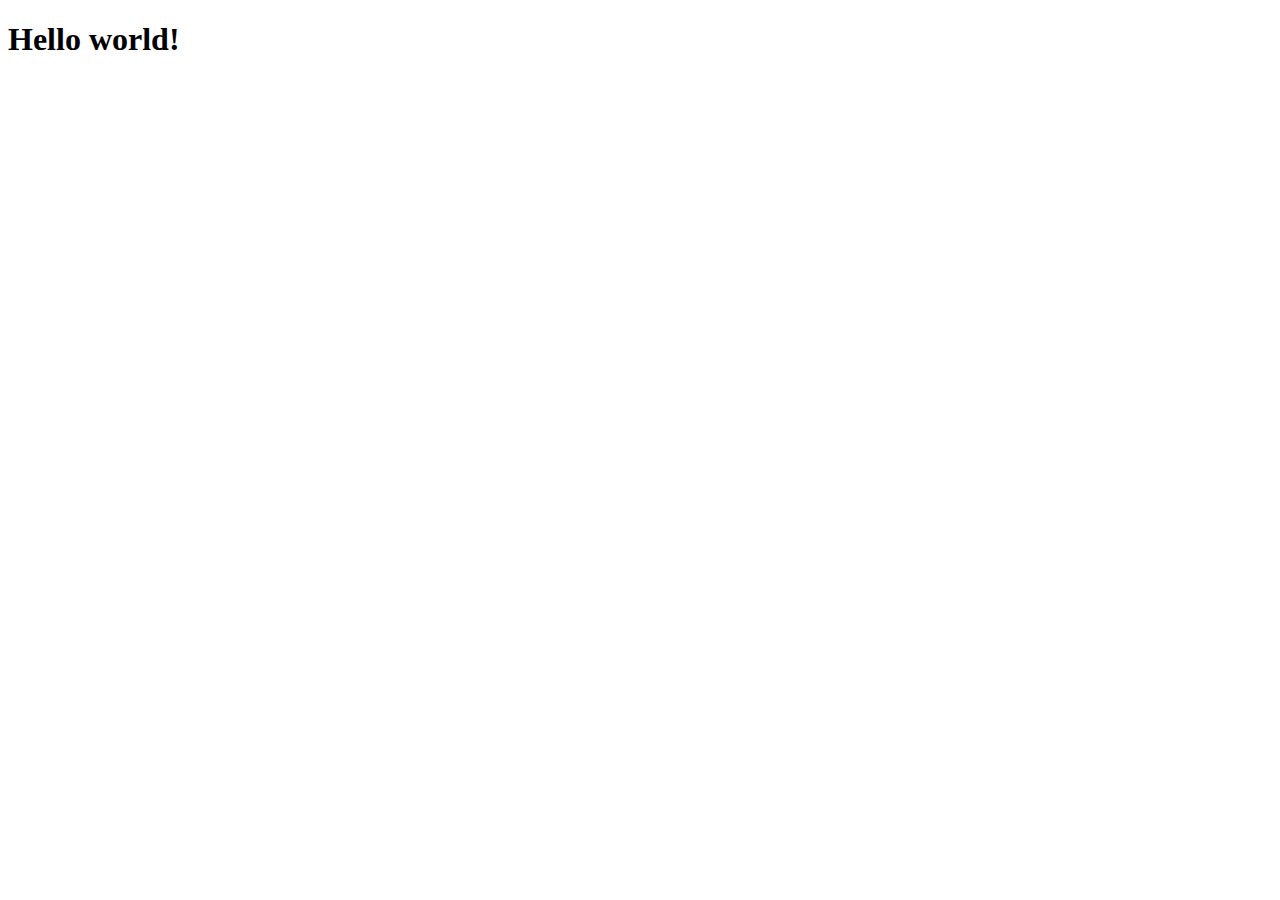
==== site/index.html @ d5be7b4d "setup initial site structure" ====
<!doctype html>
<html>
<head>
    <meta charset="UTF-8">
    <meta name="viewport" content="width=device-width, initial-scale=1.0">
    <link href="/dist/output.css" rel="stylesheet">
</head>
<body>
<h1 class="text-3xl font-bold underline">
    Hello world!
</h1>
</body>
</html>
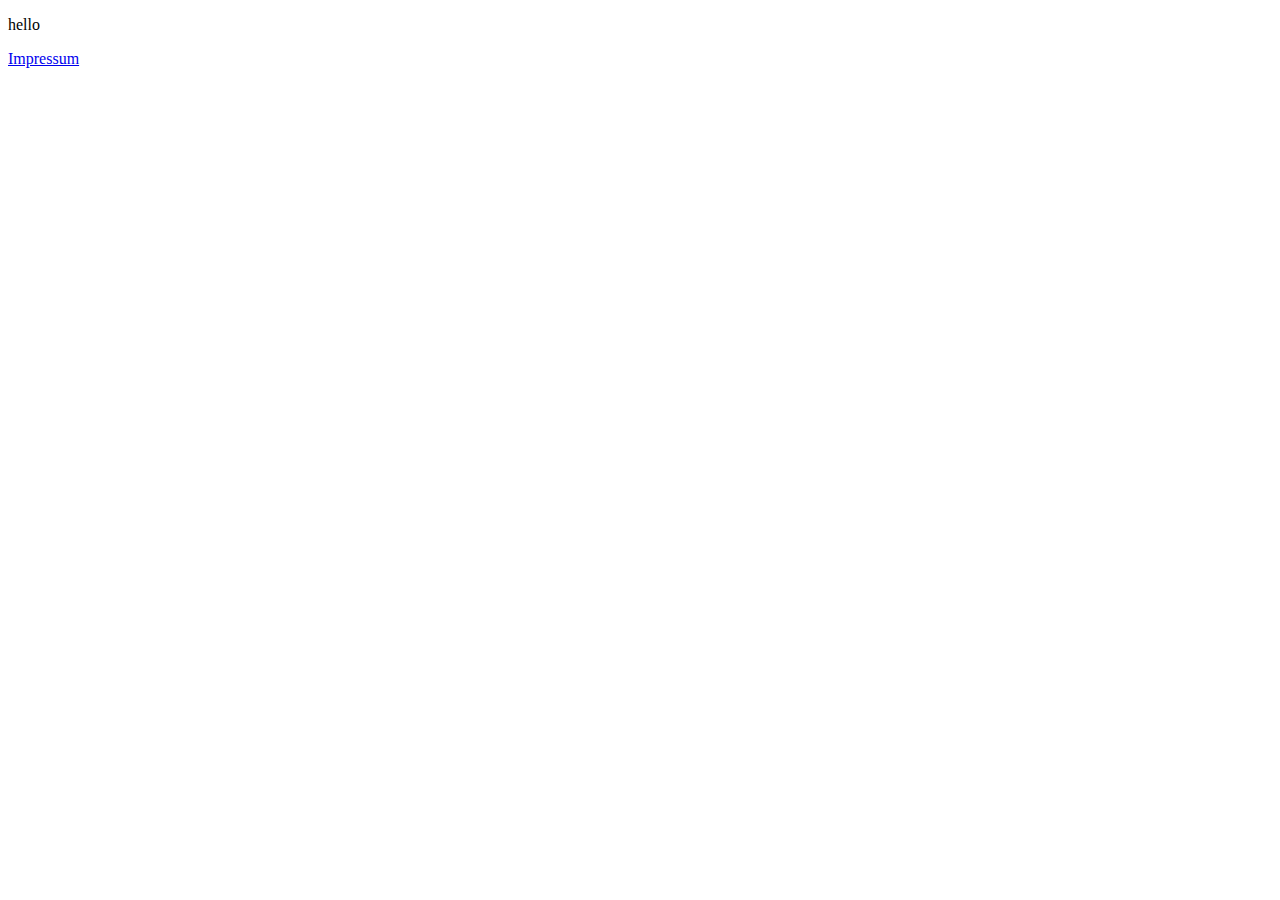
==== commit c159ea8c: "Properly filled head-element of front page Added basic generic content to impress page. Added .htacc" ====
--- a/site/index.html
+++ b/site/index.html
@@ -1,13 +1,40 @@
 <!doctype html>
-<html>
+<html lang="de">
 <head>
+    <title>Website title</title>
+    <meta name="description" content="Description of this website">
     <meta charset="UTF-8">
     <meta name="viewport" content="width=device-width, initial-scale=1.0">
-    <link href="/dist/output.css" rel="stylesheet">
+
+    <!-- Facebook Meta Tags -->
+    <meta property="og:url" content="https://your website url.zzz">
+    <meta property="og:type" content="website">
+    <meta property="og:title" content="Website title">
+    <meta property="og:description" content="Description of this website">
+    <meta property="og:image" content="https://your website url.zzz/ogen-graph-image-1200x800.jpg">
+    <!-- Twitter Meta Tags -->
+    <meta name="twitter:card" content="summary_large_image">
+    <meta property="twitter:domain" content="your website domain.zzz">
+    <meta property="twitter:url" content="https://your website url.zzz">
+    <meta name="twitter:title" content="Website title">
+    <meta name="twitter:description" content="Description of this website">
+    <meta name="twitter:image" content="https://your website url.zzz/ogen-graph-image-1200x800.jpg">
+
+    <!--  <link rel="manifest" href="site.webmanifest">-->
+    <link rel="icon" type="image/png" href="/img/favicon.png" sizes="192x192">
+    <link href="/css/tailwind.min.css" rel="stylesheet">
+    <style>
+        body { }
+    </style>
 </head>
-<body>
-<h1 class="text-3xl font-bold underline">
-    Hello world!
-</h1>
+<body class="bg-white">
+<div class="flex justify-center items-center h-screen">
+    <div class="w-3/4 md:w-1/2 text-center">
+        <p class="text-4xl my-8"content="">hello</p>
+    </div>
+</div>
+<div class="text-center text-sm pb-4">
+    <a href="/impressum">Impressum</a>
+</div>
 </body>
 </html>
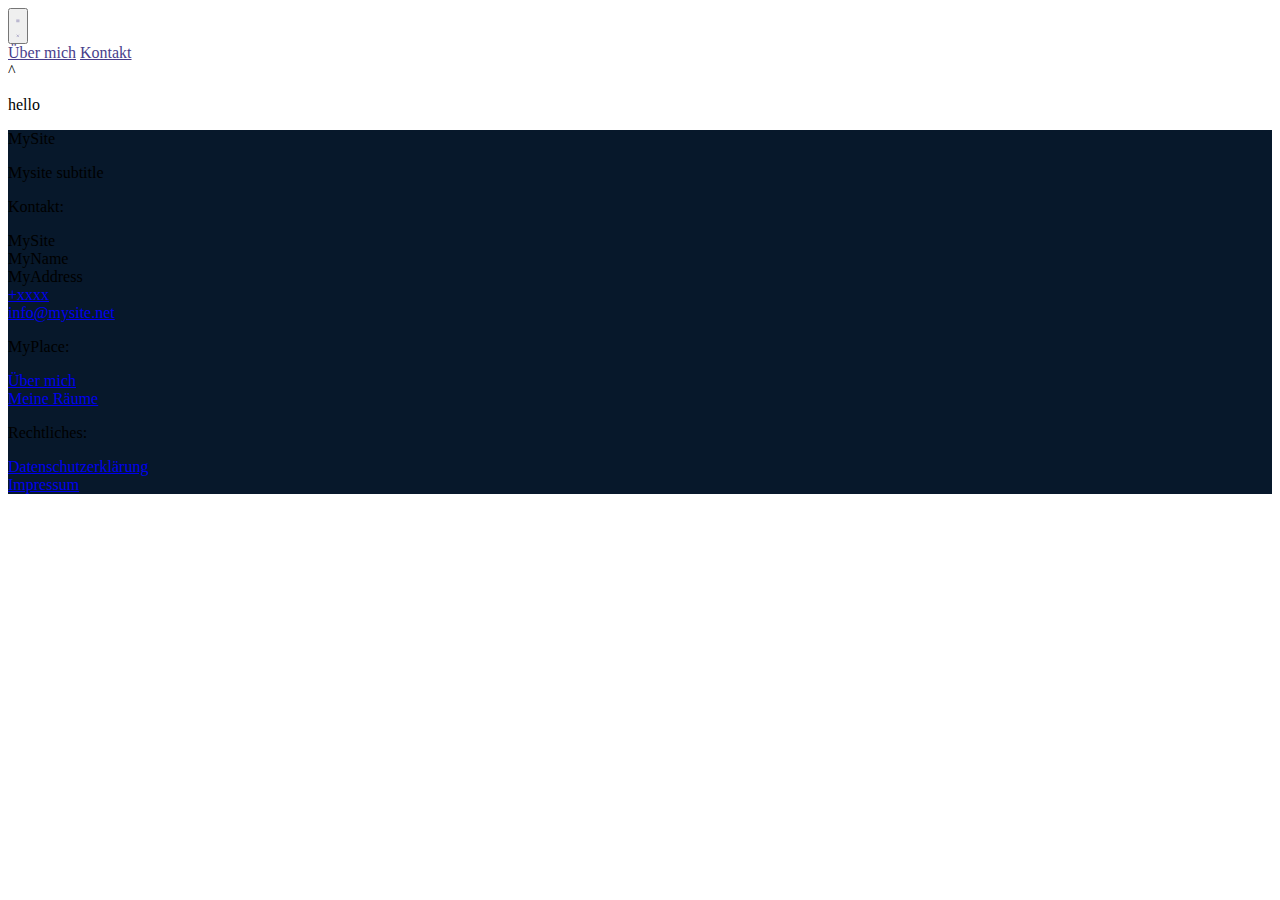
==== commit b5b017ce: "Added menu and footer to template site" ====
--- a/site/index.html
+++ b/site/index.html
@@ -1,5 +1,5 @@
 <!doctype html>
-<html lang="de">
+<html lang="de" class="h-full">
 <head>
     <title>Website title</title>
     <meta name="description" content="Description of this website">
@@ -22,19 +22,104 @@
 
     <!--  <link rel="manifest" href="site.webmanifest">-->
     <link rel="icon" type="image/png" href="/img/favicon.png" sizes="192x192">
-    <link href="/css/tailwind.min.css" rel="stylesheet">
+    <link href="/css/tailwind.css" rel="stylesheet">
     <style>
-        body { }
+        .menuentry {
+            /* Menu icon and entries are colored here to adjust them for background image colors easily */
+            color: darkslateblue;
+            border-color: darkslateblue;
+        }
     </style>
 </head>
-<body class="bg-white">
+
+<body class="bg-white h-full">
+
+<nav class="absolute w-full mt-12 flex justify-end">
+  <div class="mr-8">
+    <div class="md:hidden flex justify-end mb-4">
+      <button id="menu" class="inline-block">
+        <svg xmlns="http://www.w3.org/2000/svg"
+             class="toggle rounded-md border-2 h-7 w-7 menuentry"
+             fill="none" viewBox="0 0 24 24" stroke="currentColor">
+          <path stroke-linecap="round" stroke-width="2" d="M4 6h16M4 12h16M4 18h16"/>
+        </svg>
+        <svg xmlns="http://www.w3.org/2000/svg"
+             class="toggle hidden rounded-md border-2 h-7 w-7 menuentry"
+             fill="none" viewBox="0 0 24 24" stroke="currentColor">
+          <path stroke-linecap="round" stroke-width="2" d="M6 18L18 6M6 6l12 12"/>
+        </svg>
+      </button>
+    </div>
+    <div class="toggle hidden md:block text-xl text-bold text-right">
+      <a href="/ueber-mich/"
+         class="block md:inline-block md:px-3 py-2 menuentry">Über mich</a>
+      <a href="/kontakt"
+         class="block md:inline-block md:px-3 py-2 menuentry">Kontakt</a>
+    </div>
+  </div>
+
+  <div class="fixed bottom-0 right-2 text-white bg-black bg-opacity-60 px-3 pt-2 rounded-t-md cursor-pointer"
+       title="Nach oben" onclick="toTop()">
+    ^
+  </div>
+</nav>
+
 <div class="flex justify-center items-center h-screen">
     <div class="w-3/4 md:w-1/2 text-center">
-        <p class="text-4xl my-8"content="">hello</p>
+        <p class="text-4xl"content="">hello</p>
     </div>
 </div>
-<div class="text-center text-sm pb-4">
-    <a href="/impressum">Impressum</a>
-</div>
+
+<footer class="text-sm px-4 md:px-16 py-16" style="background-color: #07182b;">
+  <div class="section-content flex-grow text-gray-300">
+    <div id="kontakt">
+      <p class="pb-6 text-2xl font-heading font-bold text-white">
+        MySite
+      </p>
+      <p class="pb-6 text-lg font-heading font-bold text-white">
+        Mysite subtitle
+      </p>
+    </div>
+
+    <div class="flex flex-wrap md:flex-nowrap gap-y-3 gap-x-4 font-medium text-sm leading-8">
+      <div class="w-full">
+        <p class="text-lg text-white mb-2">Kontakt:</p>
+        <div class="leading-normal mb-2">
+          MySite<br/>
+          MyName<br/>
+          MyAddress<br/>
+        </div>
+        <a href="tel:+xxxx">+xxxx</a><br/>
+        <a href="mailto:info@mysite.net">info@mysite.net</a>
+      </div>
+
+      <div class="w-full">
+        <p class="text-lg text-white mb-2">MyPlace:</p>
+        <a href="/ueber-mich/">Über mich</a><br/>
+        <a href="/ueber-mich#raeume">Meine Räume</a><br/>
+      </div>
+
+      <div class="w-full">
+        <p class="text-lg text-white mb-2">Rechtliches:</p>
+        <a href="/datenschutz/">Datenschutzerklärung</a><br/>
+        <a href="/impressum/">Impressum</a>
+      </div>
+    </div>
+
+  <script>
+    document.getElementById("menu").onclick = function toggleMenu() {
+      const navToggle = document.getElementsByClassName("toggle");
+      for (let i = 0; i < navToggle.length; i++) {
+        navToggle.item(i).classList.toggle("hidden");
+      }
+    };
+    function toTop() {  // for the sticky scroll button in the lower right corner
+      document.body.scrollTop = 0; // For Safari
+      document.documentElement.scrollTop = 0; // For Chrome, Firefox, IE and Opera
+    }
+  </script>
+
+</footer>
+
 </body>
 </html>
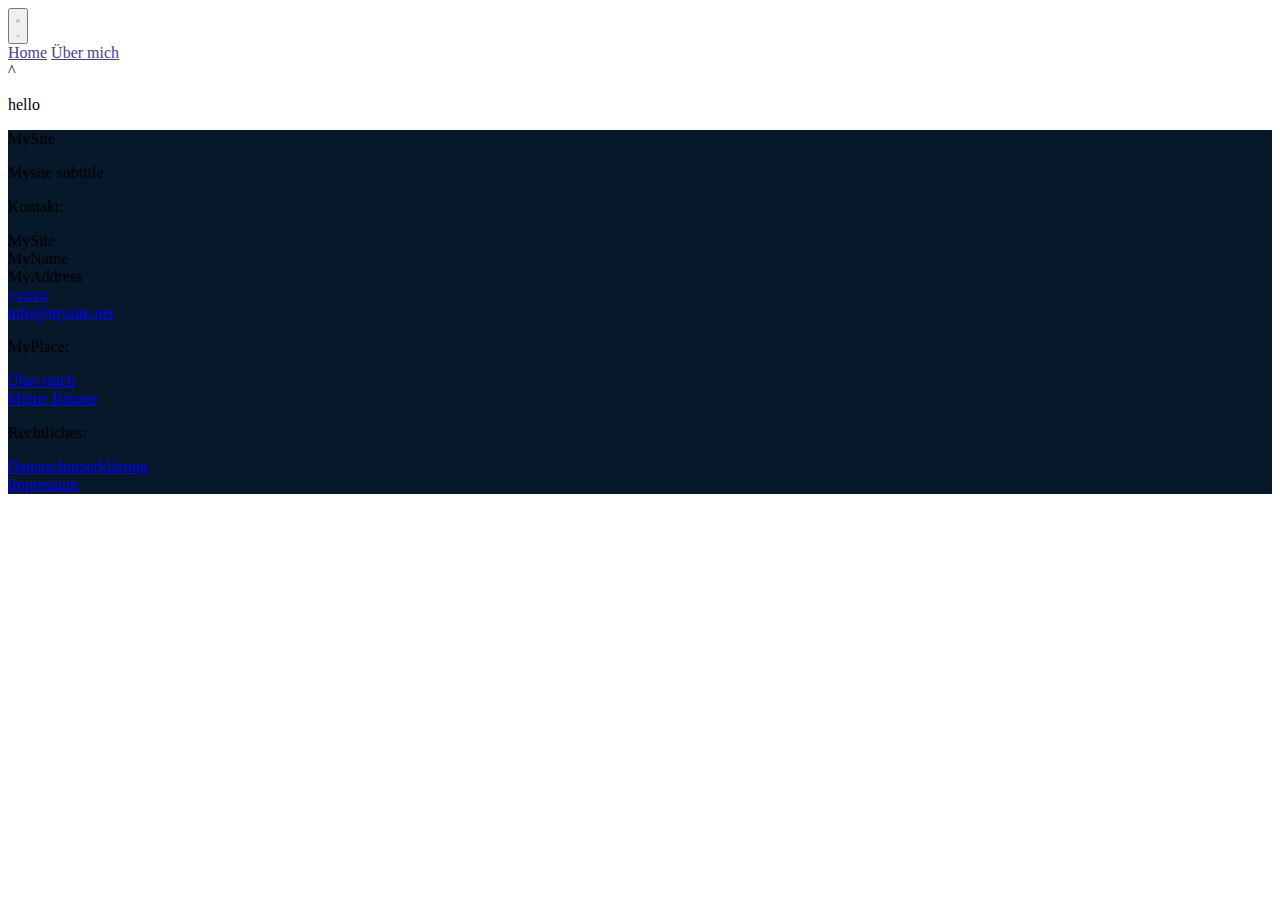
==== commit 90a8324c: "Extended template configuration and makefile." ====
--- a/site/index.html
+++ b/site/index.html
@@ -1,60 +1,66 @@
 <!doctype html>
 <html lang="de" class="h-full">
 <head>
-    <title>Website title</title>
-    <meta name="description" content="Description of this website">
+    <title>Page title</title>
+    <meta name="description" content="Description of this page">
     <meta charset="UTF-8">
     <meta name="viewport" content="width=device-width, initial-scale=1.0">
 
     <!-- Facebook Meta Tags -->
-    <meta property="og:url" content="https://your website url.zzz">
+    <meta property="og:url" content="https://your webpage url.zzz/subpage">
     <meta property="og:type" content="website">
-    <meta property="og:title" content="Website title">
-    <meta property="og:description" content="Description of this website">
-    <meta property="og:image" content="https://your website url.zzz/ogen-graph-image-1200x800.jpg">
+    <meta property="og:title" content="Page title">
+    <meta property="og:description" content="Description of this (sub)page">
+    <meta property="og:image" content="https://your website url.zzz/open-graph-image-1200x630.jpg">
     <!-- Twitter Meta Tags -->
     <meta name="twitter:card" content="summary_large_image">
-    <meta property="twitter:domain" content="your website domain.zzz">
-    <meta property="twitter:url" content="https://your website url.zzz">
+    <meta property="twitter:domain" content="your domain.zzz">
+    <meta property="twitter:url" content="https://your webpage url.zzz/subpage">
     <meta name="twitter:title" content="Website title">
-    <meta name="twitter:description" content="Description of this website">
-    <meta name="twitter:image" content="https://your website url.zzz/ogen-graph-image-1200x800.jpg">
+    <meta name="twitter:description" content="Description of this sub(page)">
+    <meta name="twitter:image" content="https://your website url.zzz/open-graph-image-1200x630.jpg">
 
     <!--  <link rel="manifest" href="site.webmanifest">-->
     <link rel="icon" type="image/png" href="/img/favicon.png" sizes="192x192">
     <link href="/css/tailwind.css" rel="stylesheet">
     <style>
-        .menuentry {
+        .menu-entries {
+        }
+        .menu-entry {
             /* Menu icon and entries are colored here to adjust them for background image colors easily */
             color: darkslateblue;
             border-color: darkslateblue;
+        }
+        .menu-entry:hover {
+            color: yellow;
+            border-color: yellow;
         }
     </style>
 </head>
 
 <body class="bg-white h-full">
 
-<nav class="absolute w-full mt-12 flex justify-end">
-  <div class="mr-8">
-    <div class="md:hidden flex justify-end mb-4">
+<nav class="absolute w-full mt-12 flex justify-center">
+  <div class="max-w-6xl w-full">
+    <div class="md:hidden flex justify-end mb-4 pr-4">
       <button id="menu" class="inline-block">
         <svg xmlns="http://www.w3.org/2000/svg"
-             class="toggle rounded-md border-2 h-7 w-7 menuentry"
+             class="toggle rounded-md border-2 h-7 w-7 menu-entry"
              fill="none" viewBox="0 0 24 24" stroke="currentColor">
           <path stroke-linecap="round" stroke-width="2" d="M4 6h16M4 12h16M4 18h16"/>
         </svg>
         <svg xmlns="http://www.w3.org/2000/svg"
-             class="toggle hidden rounded-md border-2 h-7 w-7 menuentry"
+             class="toggle hidden rounded-md border-2 h-7 w-7 menu-entry"
              fill="none" viewBox="0 0 24 24" stroke="currentColor">
           <path stroke-linecap="round" stroke-width="2" d="M6 18L18 6M6 6l12 12"/>
         </svg>
       </button>
     </div>
-    <div class="toggle hidden md:block text-xl text-bold text-right">
+    <div class="toggle hidden md:block text-xl text-bold text-right pr-4 menu-entries">
+      <a href="/"
+         class="block md:inline-block md:px-3 py-2 menu-entry">Home</a>
       <a href="/ueber-mich/"
-         class="block md:inline-block md:px-3 py-2 menuentry">Über mich</a>
-      <a href="/kontakt"
-         class="block md:inline-block md:px-3 py-2 menuentry">Kontakt</a>
+         class="block md:inline-block md:px-3 py-2 menu-entry">Über mich</a>
     </div>
   </div>
 
